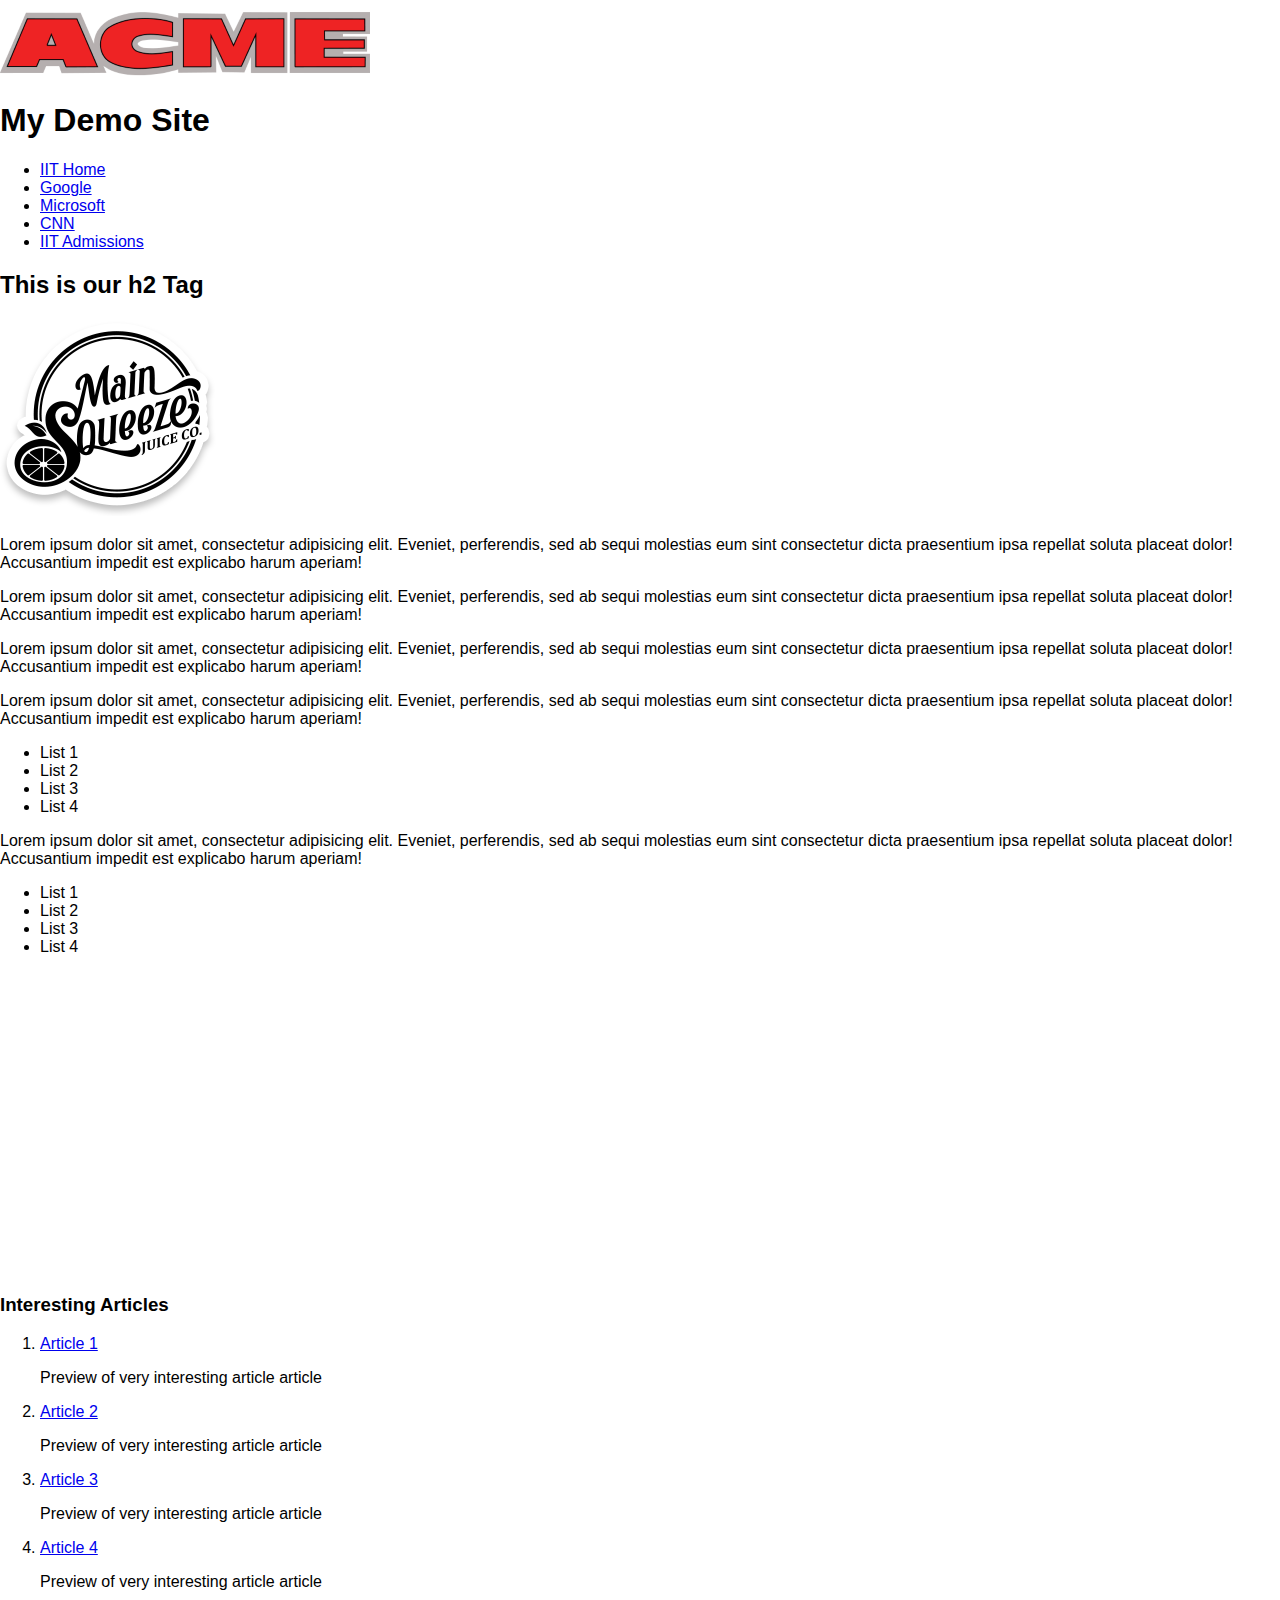
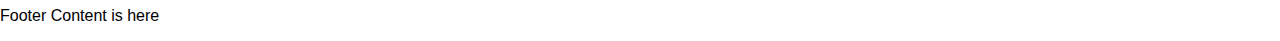
==== index (1).html @ bac71f9c "Add files via upload" ====
<!DOCTYPE html>
<html lang="en">

<head>
  <meta charset="utf-8">
  <title>Style This HTML Lab</title>
  <link href='https://fonts.googleapis.com/css?family=Devonshire' rel='stylesheet' type='text/css'>
  <link rel="stylesheet" type="text/css" href="css/normalize.css">
  <link rel="stylesheet" type="text/css" href="css/lab6_final.css">
</head>

<body>
  <div id="page-wrapper">
    <header id="header">
      <a id="logo1" href="index.html"><img src="images/logo3.png" alt="Acme logo, large and in red"></a>
      <h1>My Demo Site</h1>
    </header>
    <nav id="main-nav">
      <ul>
        <li><a href="http://www.iit.edu">IIT Home</a></li>
        <li><a href="http://www.google.com">Google</a></li>
        <li><a href="http://www.microsoft.com">Microsoft</a></li>
        <li><a href="http://www.cnn.com">CNN</a></li>
        <li><a href="http://admissions.iit.edu">IIT Admissions</a></li>
      </ul>
    </nav>
    <main id="content-wrapper">
      <div id="main-content">
        <h2><strong>This is our h2 Tag</strong></h2>
        <img class="image-r" src="images/main.png" alt="Logo for Main Squeeze Juice Company in black and white">
        <p>Lorem ipsum dolor sit amet, consectetur adipisicing elit. Eveniet, perferendis, sed ab sequi molestias eum sint consectetur dicta praesentium ipsa repellat soluta placeat dolor! Accusantium impedit est explicabo harum aperiam!</p>
        <p>Lorem ipsum dolor sit amet, consectetur adipisicing elit. Eveniet, perferendis, sed ab sequi molestias eum sint consectetur dicta praesentium ipsa repellat soluta placeat dolor! Accusantium impedit est explicabo harum aperiam!</p>
        <p>Lorem ipsum dolor sit amet, consectetur adipisicing elit. Eveniet, perferendis, sed ab sequi molestias eum sint consectetur dicta praesentium ipsa repellat soluta placeat dolor! Accusantium impedit est explicabo harum aperiam!</p>
        <p>Lorem ipsum dolor sit amet, consectetur adipisicing elit. Eveniet, perferendis, sed ab sequi molestias eum sint consectetur dicta praesentium ipsa repellat soluta placeat dolor! Accusantium impedit est explicabo harum aperiam!</p>
        <ul id="bul1">
          <li>List 1</li>
          <li>List 2</li>
          <li>List 3</li>
          <li>List 4</li>
        </ul>
        <p>Lorem ipsum dolor sit amet, consectetur adipisicing elit. Eveniet, perferendis, sed ab sequi molestias eum sint consectetur dicta praesentium ipsa repellat soluta placeat dolor! Accusantium impedit est explicabo harum aperiam!</p>
        <ul id="bul2">
          <li>List 1</li>
          <li>List 2</li>
          <li>List 3</li>
          <li>List 4</li>
        </ul>
        <div id="center">
          <iframe width="400" height="300" src="https://www.youtube.com/embed/-jn9aaNn8_I?si=D1HhLAWQ5awY9BfU" frameborder="0" allowfullscreen></iframe>
        </div>
      </div>
      <aside id="side-content">
        <h3>Interesting Articles</h3>
        <ol id="news">
          <li><a href="#">Article 1</a><div><p>Preview of very interesting article article</p></div></li>
          <li><a href="#">Article 2</a><div><p>Preview of very interesting article article</p></div></li>
          <li><a href="#">Article 3</a><div><p>Preview of very interesting article article</p></div></li>
          <li><a href="#">Article 4</a><div><p>Preview of very interesting article article</p></div></li>
        </ol>
      </aside>
    </main>
    <footer id="footer">
      <p>Footer Content is here</p>
    </footer>
  </div>
</body>

</html>
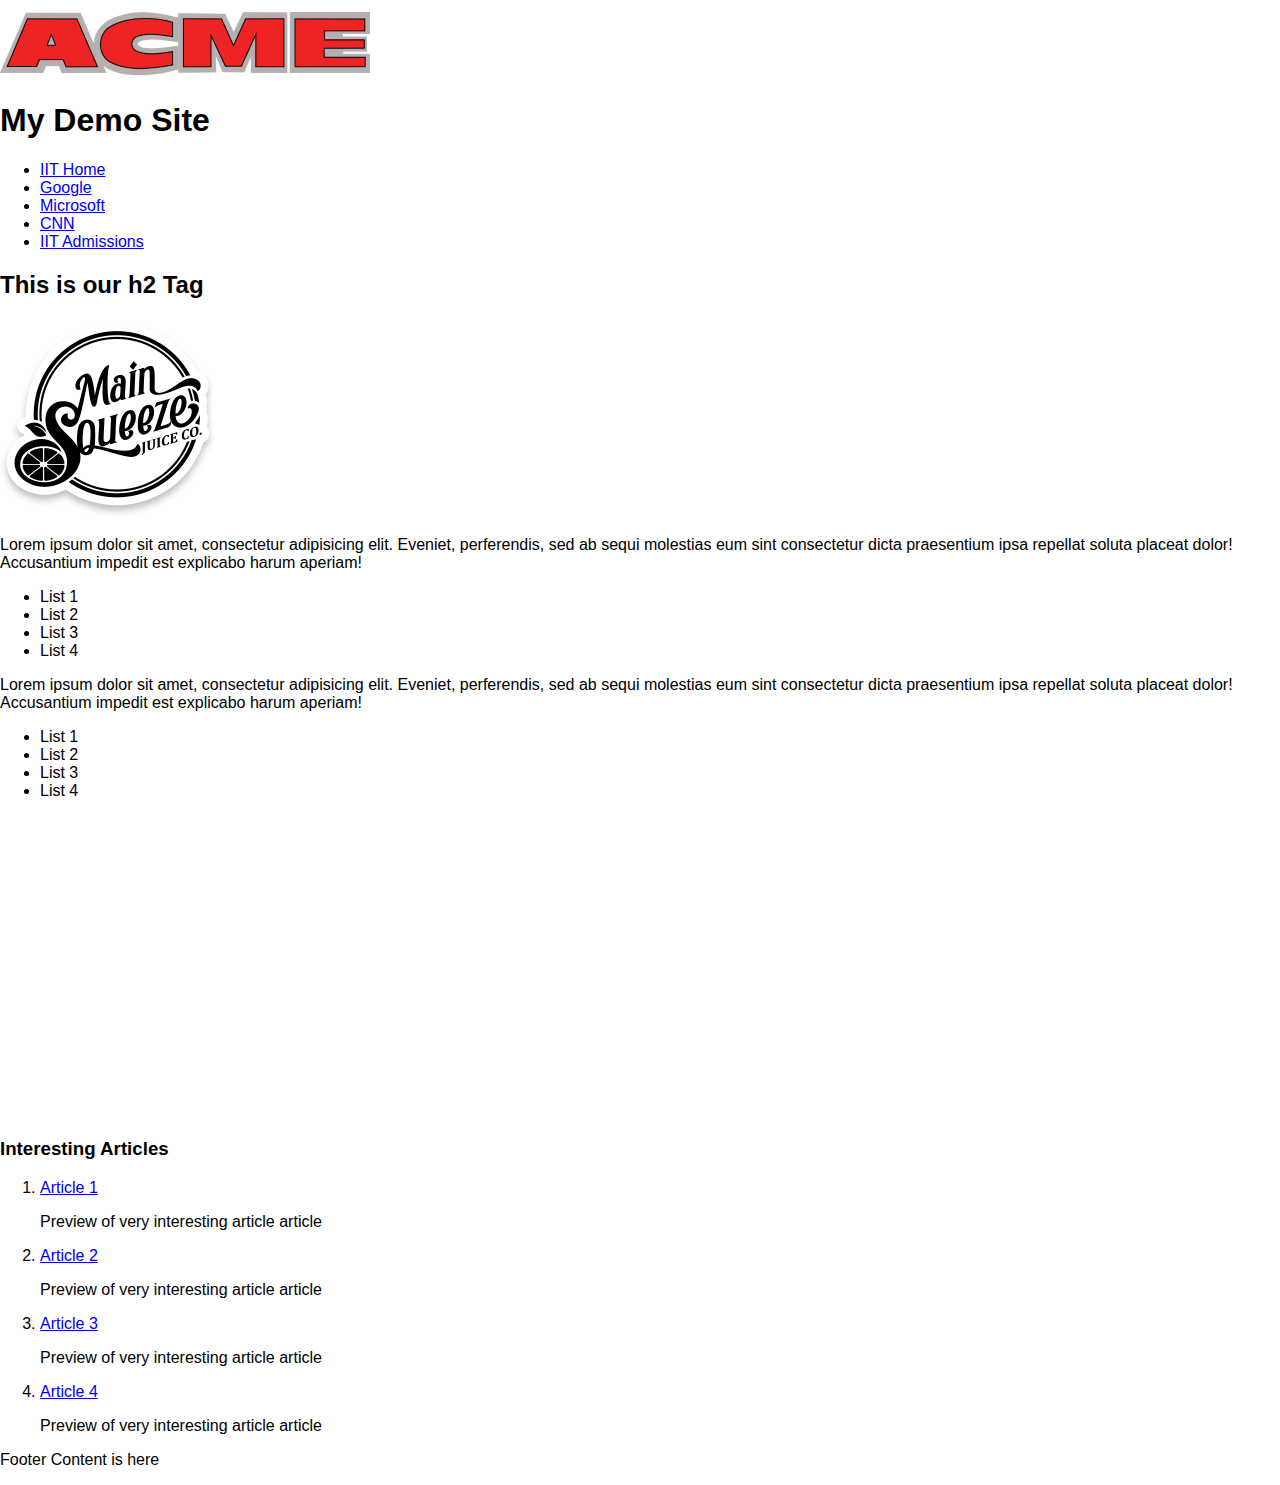
==== commit 6c724ee0: "Update index (1).html" ====
--- a/index (1).html
+++ b/index (1).html
@@ -5,8 +5,8 @@
   <meta charset="utf-8">
   <title>Style This HTML Lab</title>
   <link href='https://fonts.googleapis.com/css?family=Devonshire' rel='stylesheet' type='text/css'>
+  <link rel="stylesheet" href="css/style.css">
   <link rel="stylesheet" type="text/css" href="css/normalize.css">
-  <link rel="stylesheet" type="text/css" href="css/lab6_final.css">
 </head>
 
 <body>
@@ -29,17 +29,14 @@
         <h2><strong>This is our h2 Tag</strong></h2>
         <img class="image-r" src="images/main.png" alt="Logo for Main Squeeze Juice Company in black and white">
         <p>Lorem ipsum dolor sit amet, consectetur adipisicing elit. Eveniet, perferendis, sed ab sequi molestias eum sint consectetur dicta praesentium ipsa repellat soluta placeat dolor! Accusantium impedit est explicabo harum aperiam!</p>
-        <p>Lorem ipsum dolor sit amet, consectetur adipisicing elit. Eveniet, perferendis, sed ab sequi molestias eum sint consectetur dicta praesentium ipsa repellat soluta placeat dolor! Accusantium impedit est explicabo harum aperiam!</p>
-        <p>Lorem ipsum dolor sit amet, consectetur adipisicing elit. Eveniet, perferendis, sed ab sequi molestias eum sint consectetur dicta praesentium ipsa repellat soluta placeat dolor! Accusantium impedit est explicabo harum aperiam!</p>
-        <p>Lorem ipsum dolor sit amet, consectetur adipisicing elit. Eveniet, perferendis, sed ab sequi molestias eum sint consectetur dicta praesentium ipsa repellat soluta placeat dolor! Accusantium impedit est explicabo harum aperiam!</p>
-        <ul id="bul1">
+        <ul>
           <li>List 1</li>
           <li>List 2</li>
           <li>List 3</li>
           <li>List 4</li>
         </ul>
         <p>Lorem ipsum dolor sit amet, consectetur adipisicing elit. Eveniet, perferendis, sed ab sequi molestias eum sint consectetur dicta praesentium ipsa repellat soluta placeat dolor! Accusantium impedit est explicabo harum aperiam!</p>
-        <ul id="bul2">
+        <ul>
           <li>List 1</li>
           <li>List 2</li>
           <li>List 3</li>
@@ -51,11 +48,19 @@
       </div>
       <aside id="side-content">
         <h3>Interesting Articles</h3>
-        <ol id="news">
-          <li><a href="#">Article 1</a><div><p>Preview of very interesting article article</p></div></li>
-          <li><a href="#">Article 2</a><div><p>Preview of very interesting article article</p></div></li>
-          <li><a href="#">Article 3</a><div><p>Preview of very interesting article article</p></div></li>
-          <li><a href="#">Article 4</a><div><p>Preview of very interesting article article</p></div></li>
+        <ol>
+          <li><a href="#">Article 1</a>
+            <p>Preview of very interesting article article</p>
+          </li>
+          <li><a href="#">Article 2</a>
+            <p>Preview of very interesting article article</p>
+          </li>
+          <li><a href="#">Article 3</a>
+            <p>Preview of very interesting article article</p>
+          </li>
+          <li><a href="#">Article 4</a>
+            <p>Preview of very interesting article article</p>
+          </li>
         </ol>
       </aside>
     </main>
@@ -65,4 +70,4 @@
   </div>
 </body>
 
-</html>+</html>
